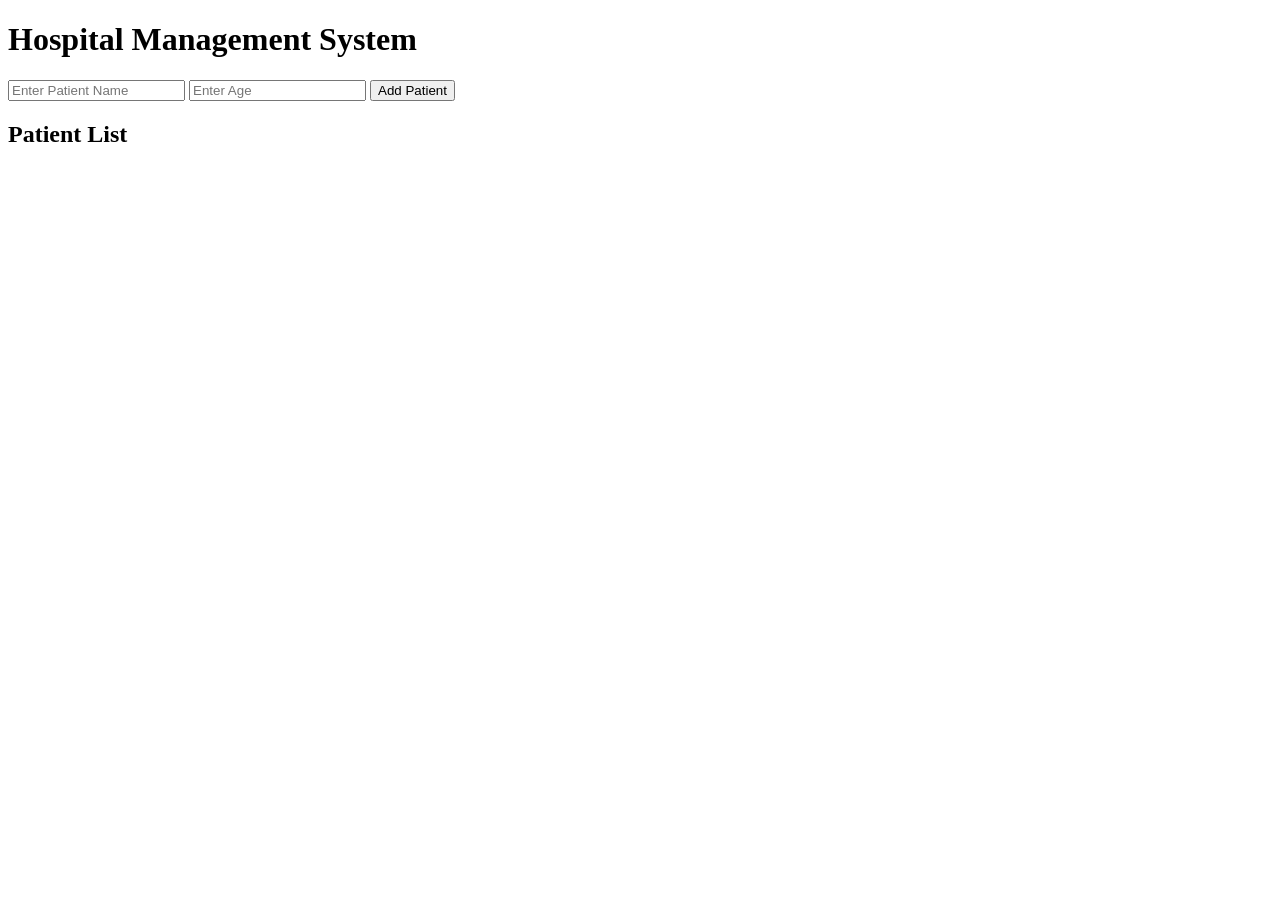
==== Index.html @ 7dadf767 "Create Index.html" ====
<!DOCTYPE html>
<html>
<head>
    <title>Hospital Management System</title>
    <link rel="stylesheet" href="style.css">
</head>
<body>

<h1>Hospital Management System</h1>

<div class="container">

    <input type="text" id="patientName" placeholder="Enter Patient Name">

    <input type="number" id="patientAge" placeholder="Enter Age">

    <button onclick="addPatient()">Add Patient</button>

    <h2>Patient List</h2>

    <ul id="patientList"></ul>

</div>

<script src="script.js"></script>

</body>
</html>
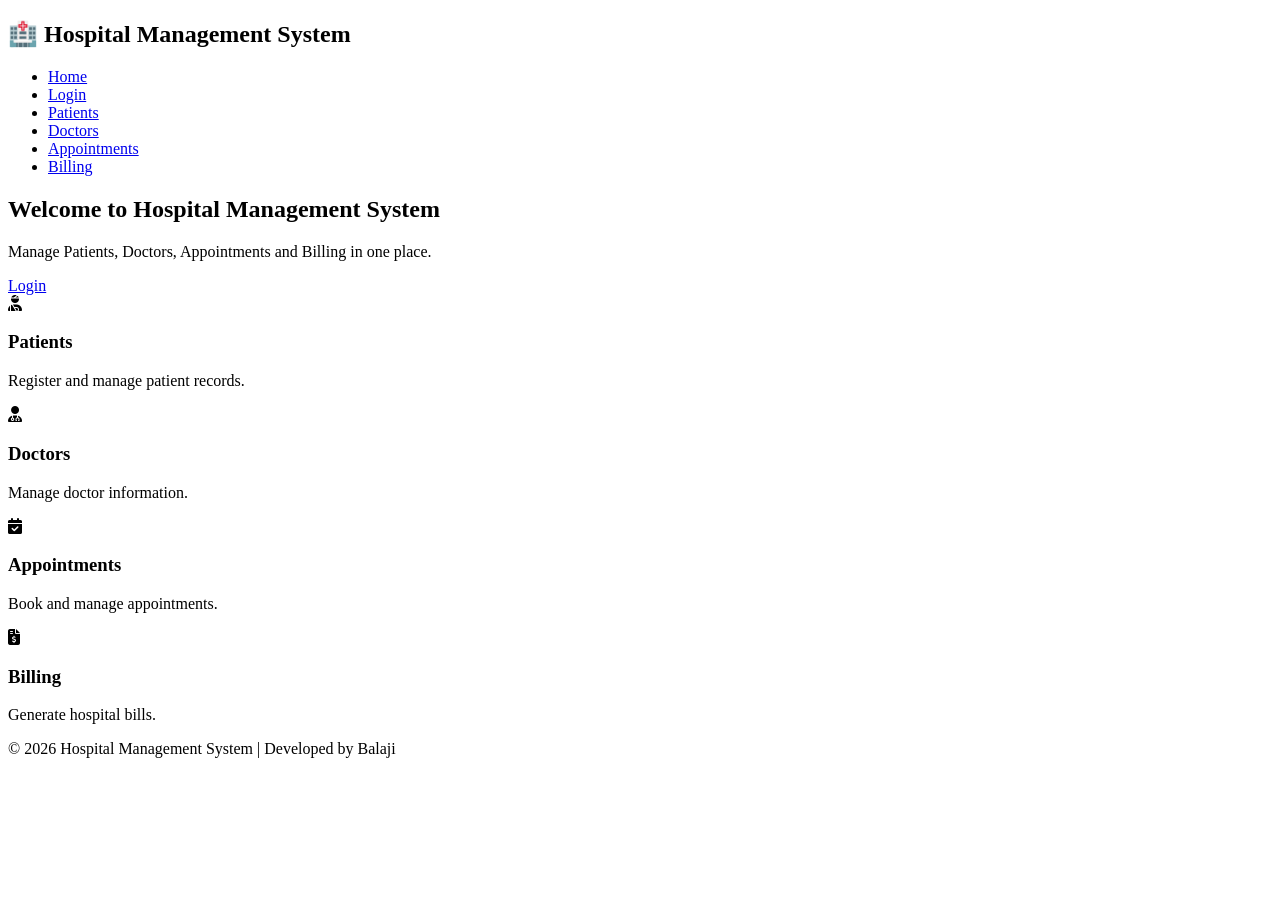
==== commit ccf1c6c9: "Update Index.html" ====
--- a/Index.html
+++ b/Index.html
@@ -1,28 +1,77 @@
 <!DOCTYPE html>
-<html>
+<html lang="en">
 <head>
+    <meta charset="UTF-8">
+    <meta name="viewport" content="width=device-width, initial-scale=1.0">
     <title>Hospital Management System</title>
-    <link rel="stylesheet" href="style.css">
+
+    <link rel="stylesheet" href="css/style.css">
+
+    <link href="https://cdnjs.cloudflare.com/ajax/libs/font-awesome/6.5.2/css/all.min.css" rel="stylesheet">
 </head>
 <body>
 
-<h1>Hospital Management System</h1>
+<header>
+    <div class="logo">
+        <h2>🏥 Hospital Management System</h2>
+    </div>
 
-<div class="container">
+    <nav>
+        <ul>
+            <li><a href="index.html">Home</a></li>
+            <li><a href="login.html">Login</a></li>
+            <li><a href="patients.html">Patients</a></li>
+            <li><a href="doctors.html">Doctors</a></li>
+            <li><a href="appointments.html">Appointments</a></li>
+            <li><a href="billing.html">Billing</a></li>
+        </ul>
+    </nav>
+</header>
 
-    <input type="text" id="patientName" placeholder="Enter Patient Name">
+<section class="hero">
 
-    <input type="number" id="patientAge" placeholder="Enter Age">
+    <h1>Welcome to Hospital Management System</h1>
 
-    <button onclick="addPatient()">Add Patient</button>
+    <p>
+        Manage Patients, Doctors, Appointments and Billing
+        in one place.
+    </p>
 
-    <h2>Patient List</h2>
+    <a href="login.html" class="btn">Login</a>
 
-    <ul id="patientList"></ul>
+</section>
 
-</div>
+<section class="cards">
 
-<script src="script.js"></script>
+    <div class="card">
+        <i class="fa-solid fa-user-injured"></i>
+        <h3>Patients</h3>
+        <p>Register and manage patient records.</p>
+    </div>
+
+    <div class="card">
+        <i class="fa-solid fa-user-doctor"></i>
+        <h3>Doctors</h3>
+        <p>Manage doctor information.</p>
+    </div>
+
+    <div class="card">
+        <i class="fa-solid fa-calendar-check"></i>
+        <h3>Appointments</h3>
+        <p>Book and manage appointments.</p>
+    </div>
+
+    <div class="card">
+        <i class="fa-solid fa-file-invoice-dollar"></i>
+        <h3>Billing</h3>
+        <p>Generate hospital bills.</p>
+    </div>
+
+</section>
+
+<footer>
+    <p>© 2026 Hospital Management System | Developed by Balaji</p>
+</footer>
 
 </body>
 </html>
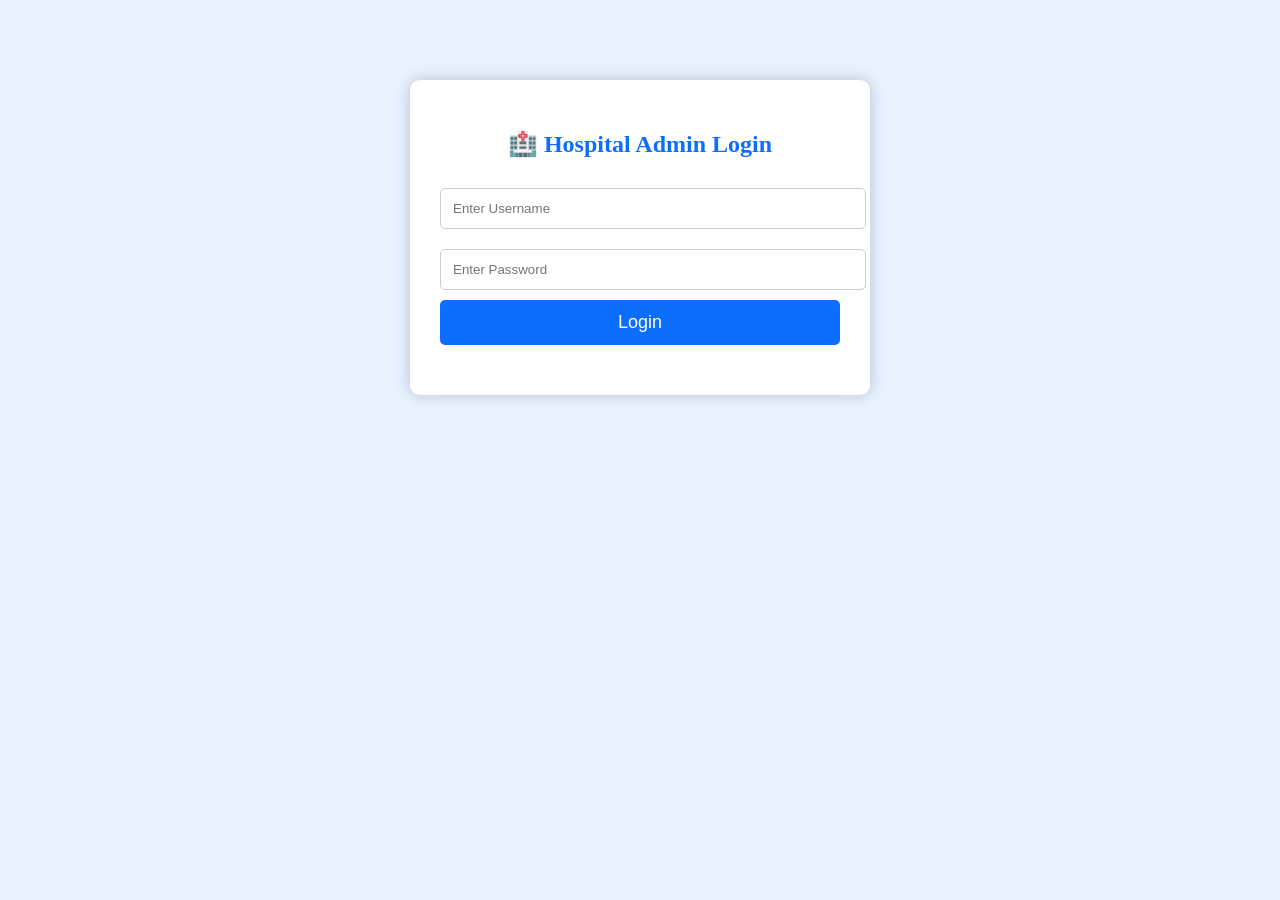
==== commit 73712468: "Update Index.html" ====
--- a/Index.html
+++ b/Index.html
@@ -3,75 +3,100 @@
 <head>
     <meta charset="UTF-8">
     <meta name="viewport" content="width=device-width, initial-scale=1.0">
-    <title>Hospital Management System</title>
+    <title>Hospital Login</title>
 
     <link rel="stylesheet" href="css/style.css">
 
-    <link href="https://cdnjs.cloudflare.com/ajax/libs/font-awesome/6.5.2/css/all.min.css" rel="stylesheet">
+    <style>
+
+        body{
+            background:#e8f1ff;
+        }
+
+        .login-box{
+            width:400px;
+            margin:80px auto;
+            background:white;
+            padding:30px;
+            border-radius:10px;
+            box-shadow:0px 0px 15px rgba(0,0,0,0.2);
+        }
+
+        .login-box h2{
+            text-align:center;
+            color:#0d6efd;
+            margin-bottom:20px;
+        }
+
+        input{
+            width:100%;
+            padding:12px;
+            margin:10px 0;
+            border:1px solid #ccc;
+            border-radius:5px;
+        }
+
+        button{
+            width:100%;
+            padding:12px;
+            background:#0d6efd;
+            color:white;
+            border:none;
+            border-radius:5px;
+            font-size:18px;
+            cursor:pointer;
+        }
+
+        button:hover{
+            background:#084298;
+        }
+
+        p{
+            text-align:center;
+            margin-top:20px;
+        }
+
+    </style>
+
 </head>
 <body>
 
-<header>
-    <div class="logo">
-        <h2>🏥 Hospital Management System</h2>
-    </div>
+<div class="login-box">
 
-    <nav>
-        <ul>
-            <li><a href="index.html">Home</a></li>
-            <li><a href="login.html">Login</a></li>
-            <li><a href="patients.html">Patients</a></li>
-            <li><a href="doctors.html">Doctors</a></li>
-            <li><a href="appointments.html">Appointments</a></li>
-            <li><a href="billing.html">Billing</a></li>
-        </ul>
-    </nav>
-</header>
+<h2>🏥 Hospital Admin Login</h2>
 
-<section class="hero">
+<input type="text" id="username" placeholder="Enter Username">
 
-    <h1>Welcome to Hospital Management System</h1>
+<input type="password" id="password" placeholder="Enter Password">
 
-    <p>
-        Manage Patients, Doctors, Appointments and Billing
-        in one place.
-    </p>
+<button onclick="login()">Login</button>
 
-    <a href="login.html" class="btn">Login</a>
+<p id="msg"></p>
 
-</section>
+</div>
 
-<section class="cards">
+<script>
 
-    <div class="card">
-        <i class="fa-solid fa-user-injured"></i>
-        <h3>Patients</h3>
-        <p>Register and manage patient records.</p>
-    </div>
+function login(){
 
-    <div class="card">
-        <i class="fa-solid fa-user-doctor"></i>
-        <h3>Doctors</h3>
-        <p>Manage doctor information.</p>
-    </div>
+let user=document.getElementById("username").value;
 
-    <div class="card">
-        <i class="fa-solid fa-calendar-check"></i>
-        <h3>Appointments</h3>
-        <p>Book and manage appointments.</p>
-    </div>
+let pass=document.getElementById("password").value;
 
-    <div class="card">
-        <i class="fa-solid fa-file-invoice-dollar"></i>
-        <h3>Billing</h3>
-        <p>Generate hospital bills.</p>
-    </div>
+if(user=="admin" && pass=="admin123")
+{
+    alert("Login Successful");
+    window.location.href="dashboard.html";
+}
+else
+{
+    document.getElementById("msg").innerHTML="Invalid Username or Password";
+    document.getElementById("msg").style.color="red";
+}
 
-</section>
+}
 
-<footer>
-    <p>© 2026 Hospital Management System | Developed by Balaji</p>
-</footer>
+</script>
 
 </body>
 </html>
